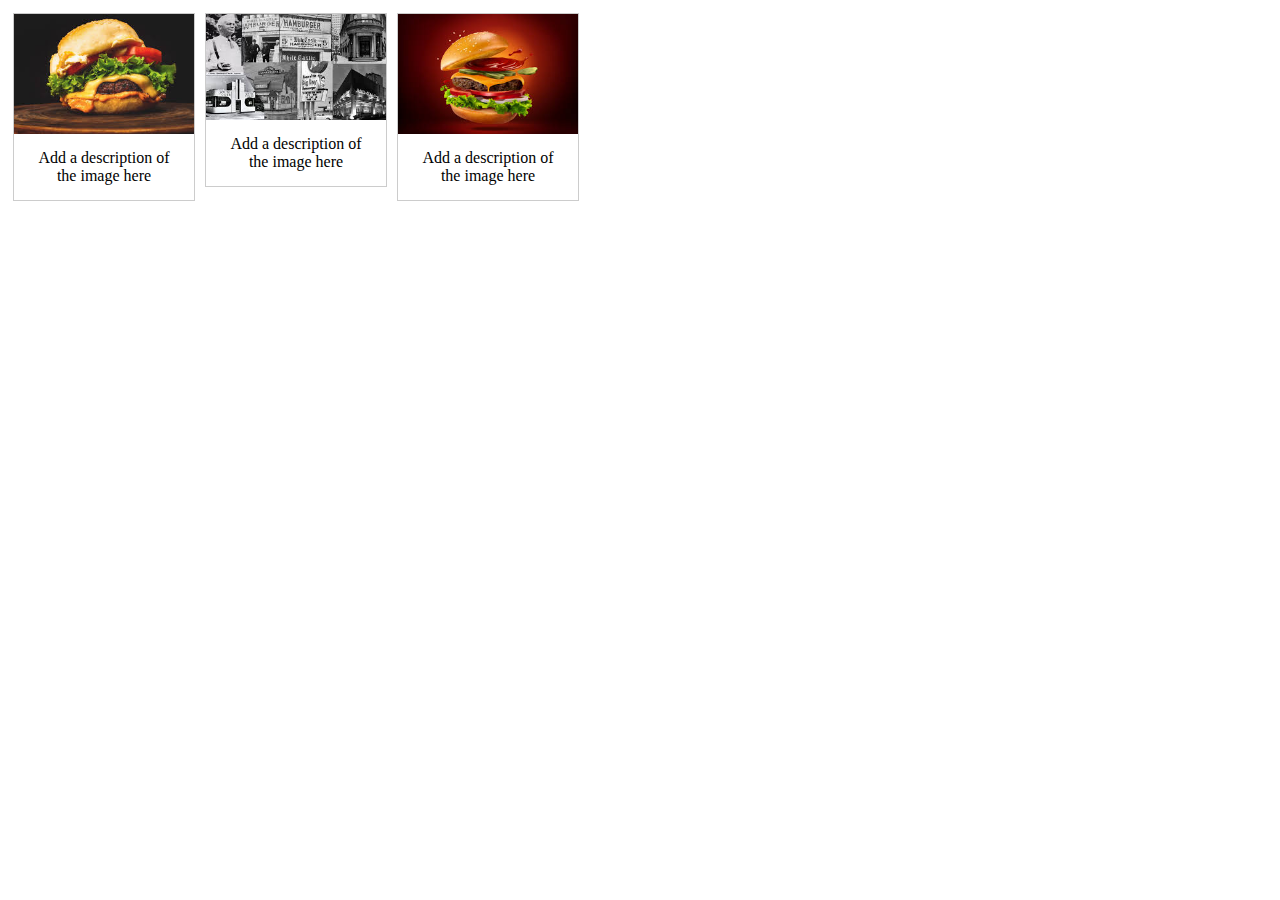
==== projeto/card index.html @ 32743ff0 "Add files via upload" ====
<html>
<head>
<style>
div.gallery {
  margin: 5px;
  border: 1px solid #ccc;
  float: left;
  width: 180px;
}

div.gallery:hover {
  border: 1px solid #777;
}

div.gallery img {
  width: 100%;
  height: auto;
}

div.desc {
  padding: 15px;
  text-align: center;
}
</style>
</head>
<body>

<div class="gallery">
  <a target="_blank" href="index.html">
    <img src="images/download de hamburger 1.jpg" alt="hamburger" width="600" height="400">
  </a>
  <div class="desc">Add a description of the image here</div>
</div>

<div class="gallery">
  <a target="_blank" href="pt2index.html">
    <img src="images/download 2.jpg" alt="onde começou" width="600" height="400">
  </a>
  <div class="desc">Add a description of the image here</div>
</div>

<div class="gallery">
  <a target="_blank" href="pt3index.html">
    <img src="images/download 3.jpg" alt="hamburger" width="600" height="400">
  </a>
  <div class="desc">Add a description of the image here</div>
</div>
</div>

</body>
</html>
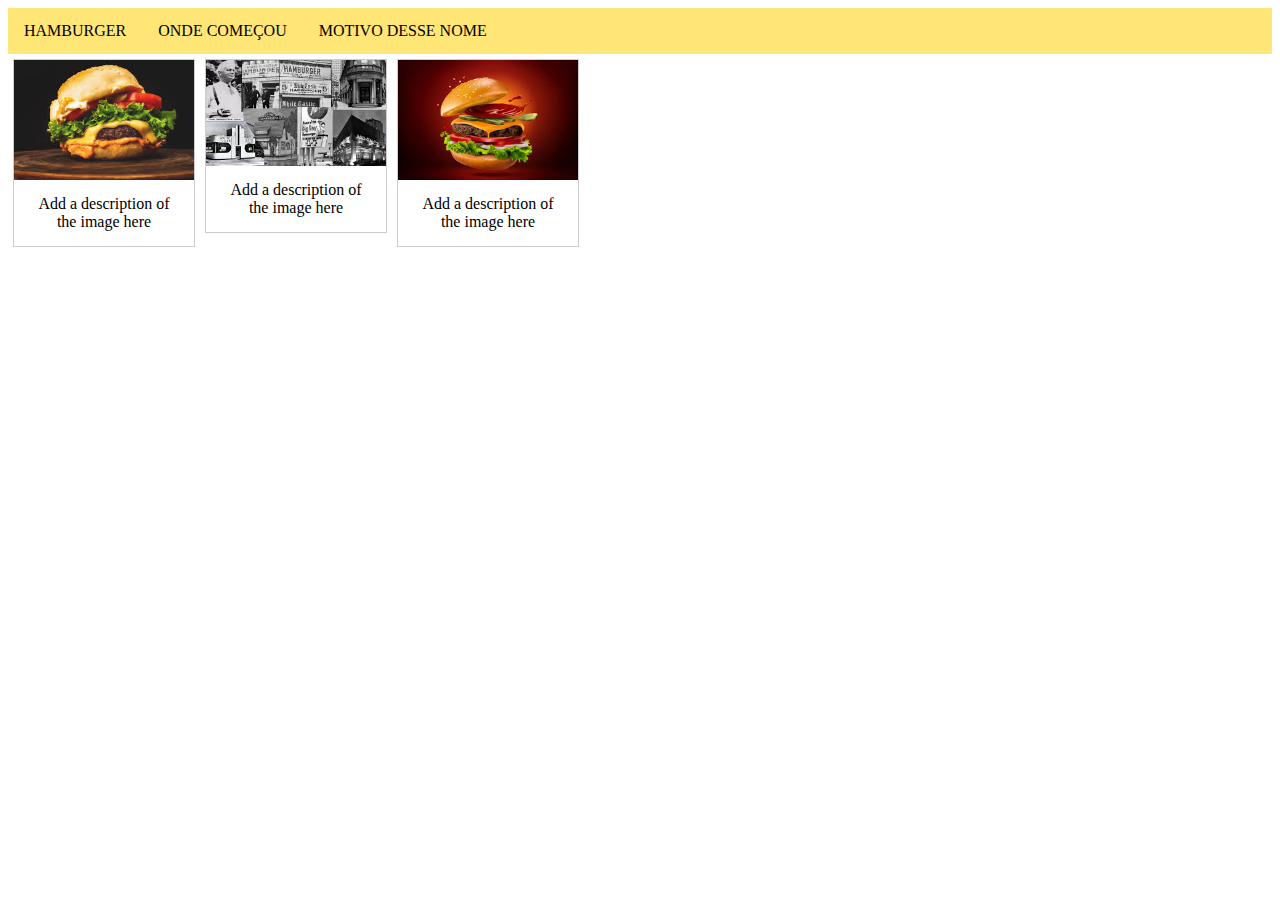
==== commit 3c84543c: "Add files via upload" ====
--- a/projeto/card index.html
+++ b/projeto/card index.html
@@ -21,9 +21,40 @@
   padding: 15px;
   text-align: center;
 }
+
+        ul{
+            list-style-type: none;
+            margin: 0;
+            padding: 0;
+            overflow: hidden;
+            background-color:rgb(255, 230, 119);
+        }
+
+        li{
+            float: left;
+        }
+
+        li a{
+            display: block;
+            color:rgb(0, 0, 0);
+            text-align: center; 
+            padding: 14px 16px;
+            text-decoration: none;
+        }
+
+        li a:hover{
+            background-color: rgb(250, 103, 93);
+     }
+
 </style>
 </head>
-<body>
+    <body>
+        <ul>
+            <li><a href="index.html">HAMBURGER</a></li>
+            <li><a href="pt2index.html">ONDE COMEÇOU</a></li>
+            <li><a href="pt3index.html">MOTIVO DESSE NOME</a></li>
+        </ul>
+    </head>
 
 <div class="gallery">
   <a target="_blank" href="index.html">
